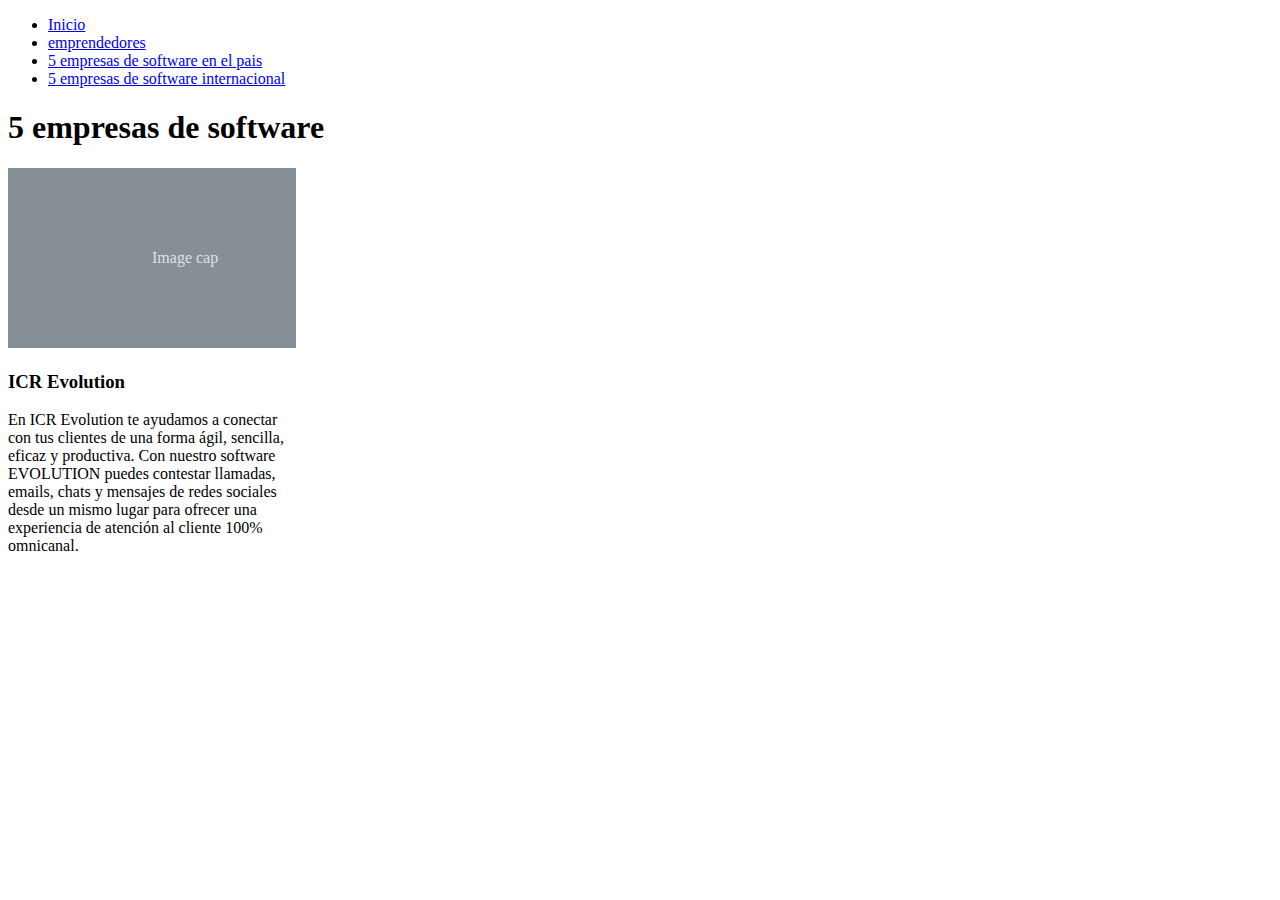
==== paginas/index.html @ 968faadb "actualizar" ====
<!DOCTYPE html>
<html lang="en">
<head>
    <meta charset="UTF-8">
    <meta name="viewport" content="width=device-width, initial-scale=1.0">
    <title>perfil 1</title>
    <script src="https://cdn.jsdelivr.net/npm/bootstrap@5.3.2/dist/js/bootstrap.bundle.min.js"></script>
    <link rel="stylesheet" href="style.css">
  <nav>
      <ul>
          <li><a href="#">Inicio</a></li>
          <li><a href="#">emprendedores</a></li>
          <li><a href="#">5 empresas de software en el pais</a></li>
          <li><a href="#">5 empresas de software internacional</a></li>
          
      </ul>
  </nav>
</header>
<body>
       <h1>5 empresas de software</h1>
       <div class="card" style="width: 18rem;">
        <svg class="bd-placeholder-img card-img-top" width="100%" height="180" xmlns="" role="img" aria-label="Placeholder: Image cap" preserveAspectRatio="xMidYMid slice" focusable="false"><title>Placeholder</title><rect width="100%" height="100%" fill="#868e96"></rect><text x="50%" y="50%" fill="#dee2e6" dy=".3em">Image cap</text></svg>
        <div class="card-body">
          <h3>ICR Evolution</h3>
          <p class="card-text">En ICR Evolution te ayudamos a conectar con tus clientes de una forma ágil, sencilla, eficaz y productiva. Con nuestro software EVOLUTION puedes contestar llamadas, emails, chats y mensajes de redes sociales desde un mismo lugar para ofrecer una experiencia de atención al cliente 100% omnicanal.</p>
        </div>
      </div>
        
</body>
</html>
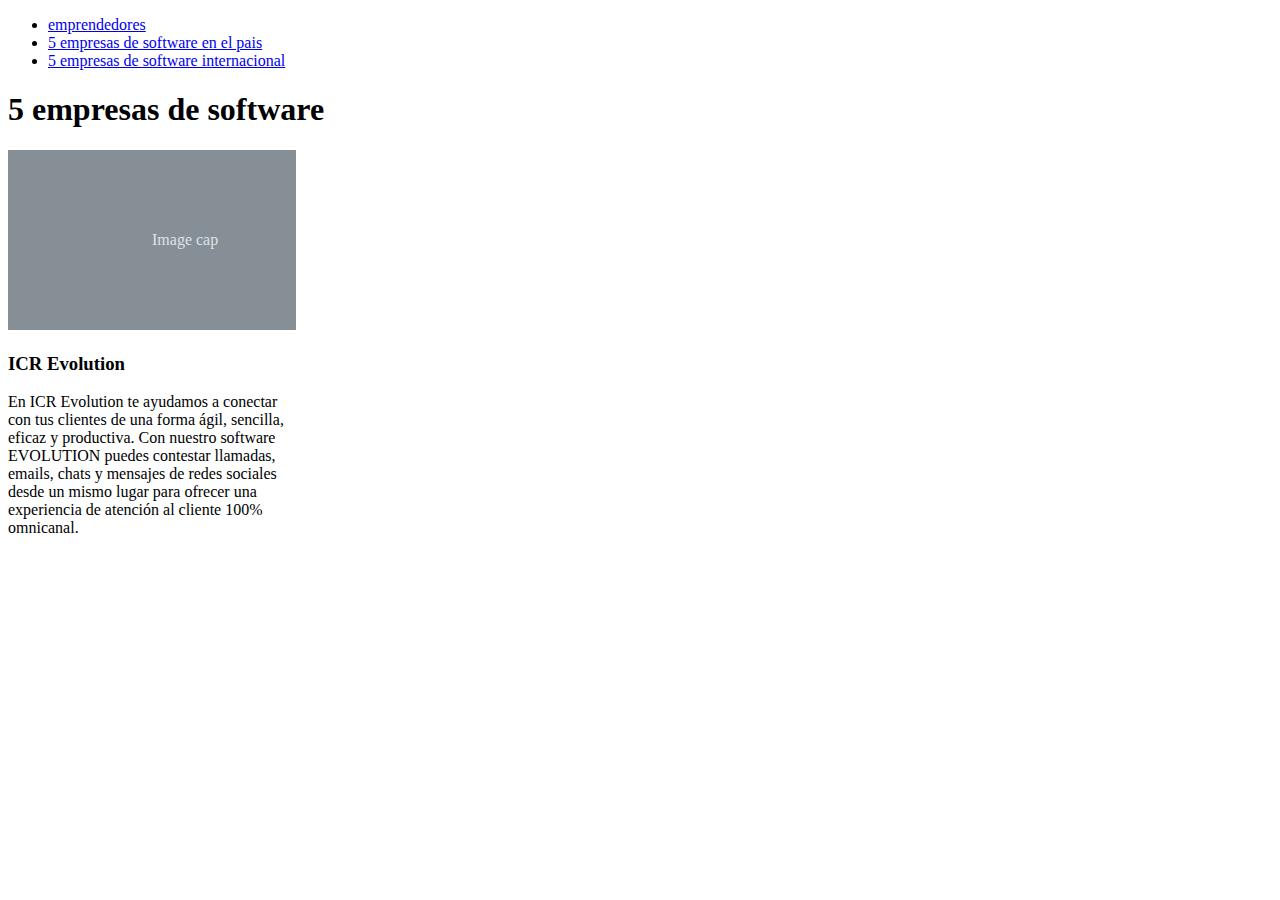
==== commit 9b45cb4a: "actual" ====
--- a/paginas/index.html
+++ b/paginas/index.html
@@ -8,9 +8,8 @@
     <link rel="stylesheet" href="style.css">
   <nav>
       <ul>
-          <li><a href="#">Inicio</a></li>
-          <li><a href="#">emprendedores</a></li>
-          <li><a href="#">5 empresas de software en el pais</a></li>
+          <li><a href="emprendedores.html">emprendedores</a></li>
+          <li><a href="index.html">5 empresas de software en el pais</a></li>
           <li><a href="#">5 empresas de software internacional</a></li>
           
       </ul>
